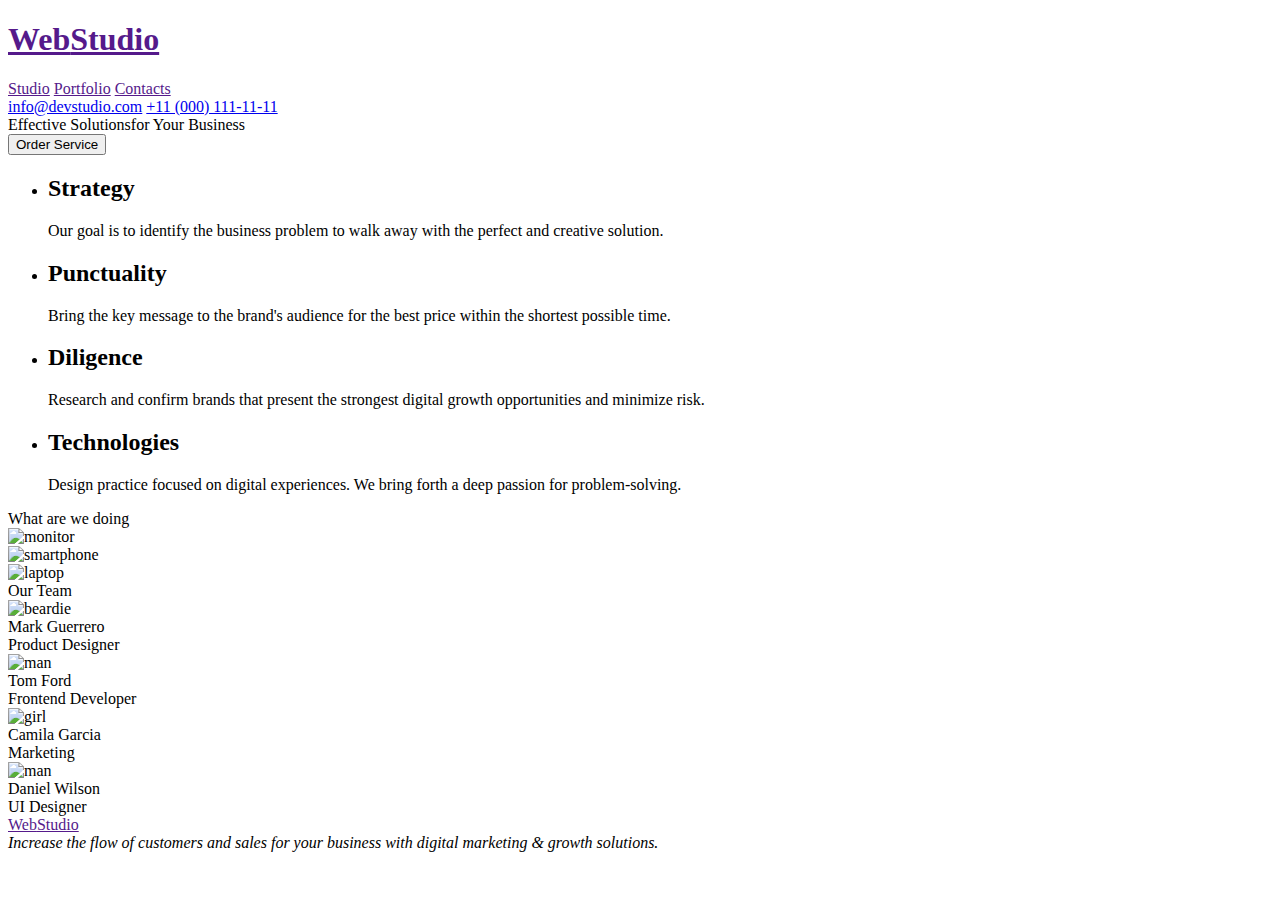
==== index.html @ ff36508e "create index.html" ====
<!DOCTYPE html>
<html lang="en">
  <head>
    <meta charset="UTF-8" />
    <meta http-equiv="X-UA-Compatible" content="IE=edge" />
    <meta name="viewport" content="width=device-width, initial-scale=1.0" />
    <title>Document</title>
  </head>

  <body>
    <div>
      <header>
        <h1><a href=""><span>Web</span><span>Studio</span></a></h1>
        <nav>
          <a href="">Studio</a> <a href="">Portfolio</a> <a href="">Contacts</a>
        </nav>
        <a href="mailto:info@devstudio.com">info@devstudio.com</a>
        <a href="tel:+11(000)111-11-11">+11 (000) 111-11-11</a>
      </header>
      <main>
        <div>
          <div>Effective Solutionsfor Your Business</div>
          <button type="button">Order Service</button>
        </div>
        <div>
          <ul>
            <li>
              <div>
                <div><h2>Strategy</h2></div>
                <div>
                  Our goal is to identify the business problem to walk away with
                  the perfect and creative solution.
                </div>
              </div>
            </li>
            <li>
              <div>
                <div><h2>Punctuality</h2></div>
                <div>
                  Bring the key message to the brand's audience for the best
                  price within the shortest possible time.
                </div>
              </div>
            </li>
            <li>
              <div>
                <div><h2>Diligence</h2></div>
                <div>
                  Research and confirm brands that present the strongest digital
                  growth opportunities and minimize risk.
                </div>
              </div>
            </li>
            <li>
              <div>
                <div><h2>Technologies</h2></div>
                <div>
                  Design practice focused on digital experiences. We bring forth
                  a deep passion for problem-solving.
                </div>
              </div>
            </li>
          </ul>
        </div>
        <div>
          <div>What are we doing</div>
          <div>
            <img
              src="img/3f1205d1d2bc99a08f2351d49f36efdb.jpg"
              alt="monitor"
              width="360"
              height="300"
            />
          </div>
          <div>
            <img
              src="img/3c4c4fcb2a83e793cae5e43b6e5c5118.jpg"
              alt="smartphone"
              width="360"
              height="300"
            />
          </div>
          <div>
            <img
              src="img/abef81a74efa88a3d978cf41b50436ff.jpg"
              alt="laptop"
              width="360"
              height="300"
            />
          </div>
        </div>
        <div>
          <div>Our Team</div>
          <div>
            <img
              src="img/27d7cc162dfead836063691cf04a58cf.jpg"
              alt="beardie"
              width="264"
            />
            <div>Mark Guerrero</div>
            <div>Product Designer</div>
          </div>
          <div>
            <img
              src="img/8a9539bd306a71f0180d4ac75766361e.jpg"
              alt="man"
              width="264"
            />
            <div>Tom Ford</div>
            <div>Frontend Developer</div>
          </div>
          <div>
            <img
              src="img/210eea8d1f5ef1a5b4db4f62aba5e8e9.jpg"
              alt="girl"
              width="264"
            />
            <div>Camila Garcia</div>
            <div>Marketing</div>
          </div>
          <div>
            <img
              src="img/c6daee5d9dff1c4f03f226cbaec0f164.jpg"
              alt="man"
              width="264"
            />
            <div>Daniel Wilson</div>
            <div>UI Designer</div>
          </div>
        </div>
      </main>
      <footer>
        <div><a href=""><span>Web</span><span>Studio</span></a></div>
        <div>
          <address>
            Increase the flow of customers and sales for your business with
            digital marketing & growth solutions.
          </address>
        </div>
      </footer>
    </div>
  </body>
</html>
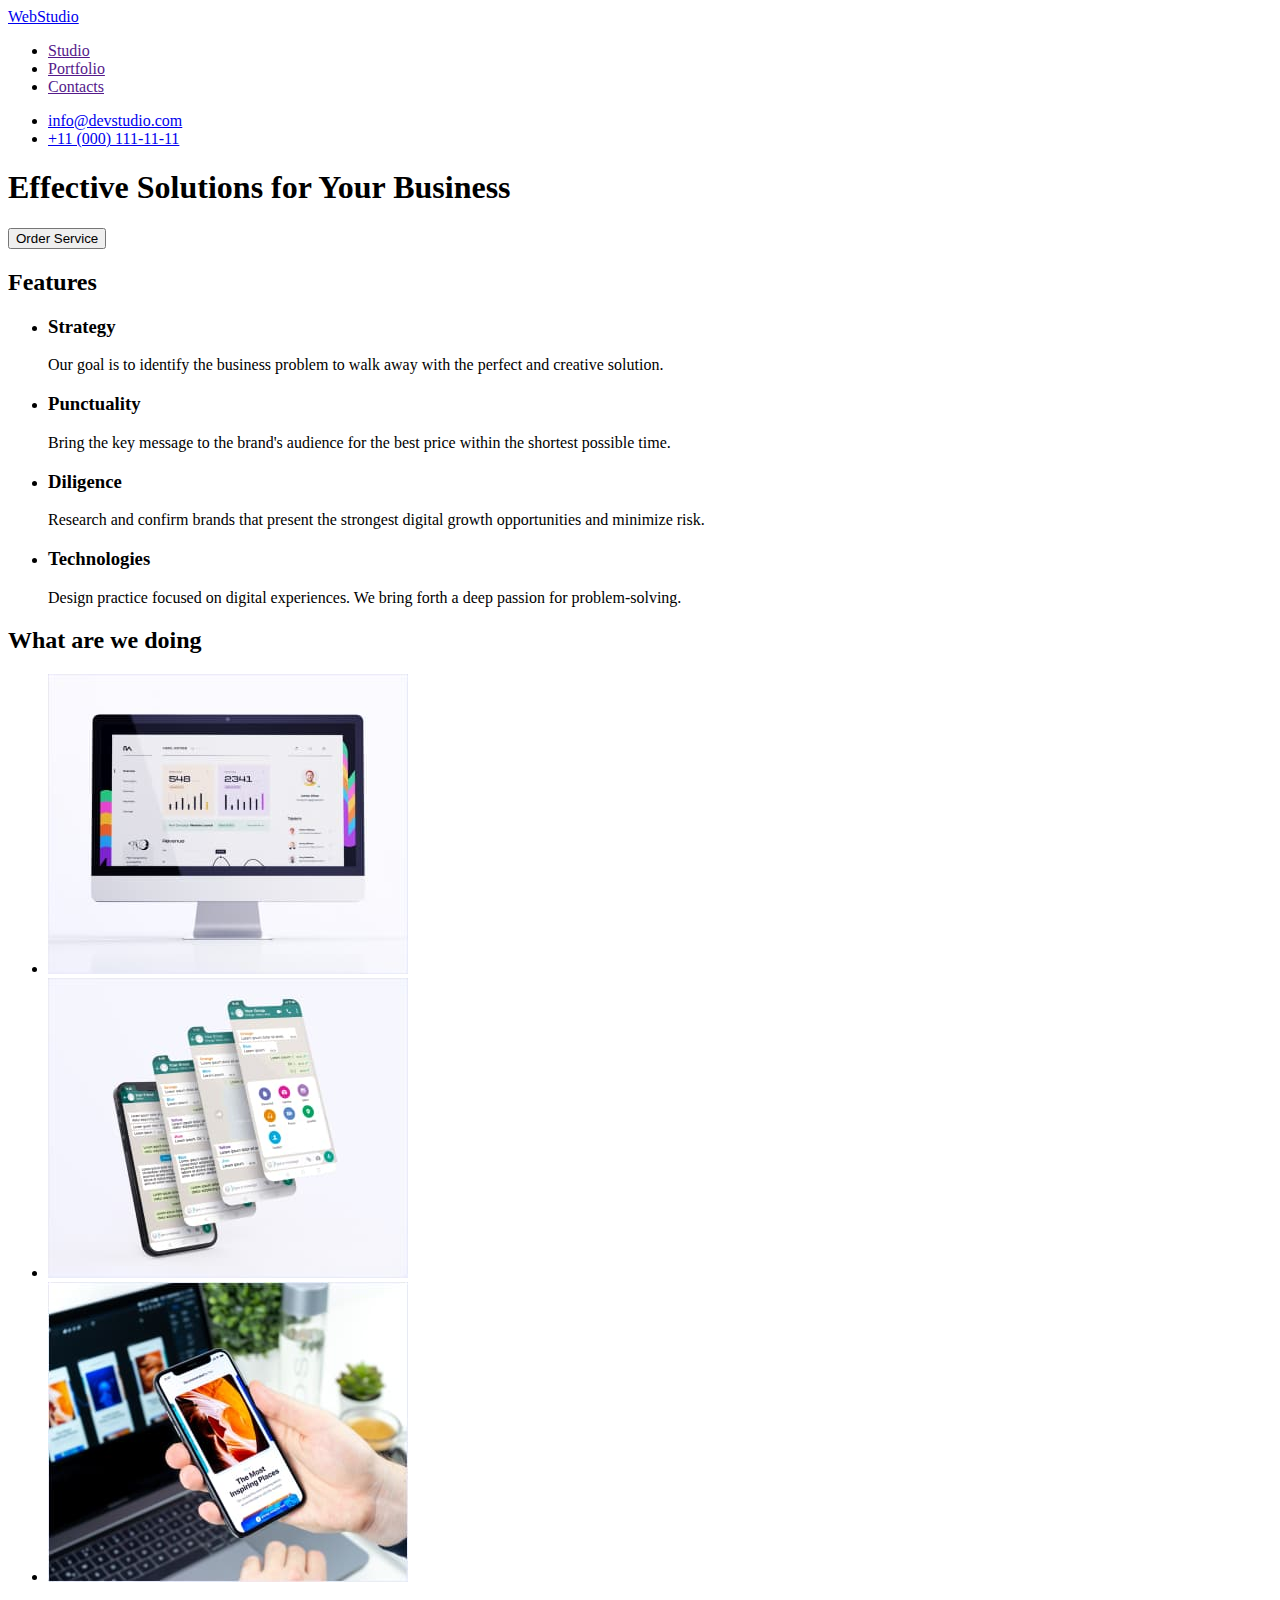
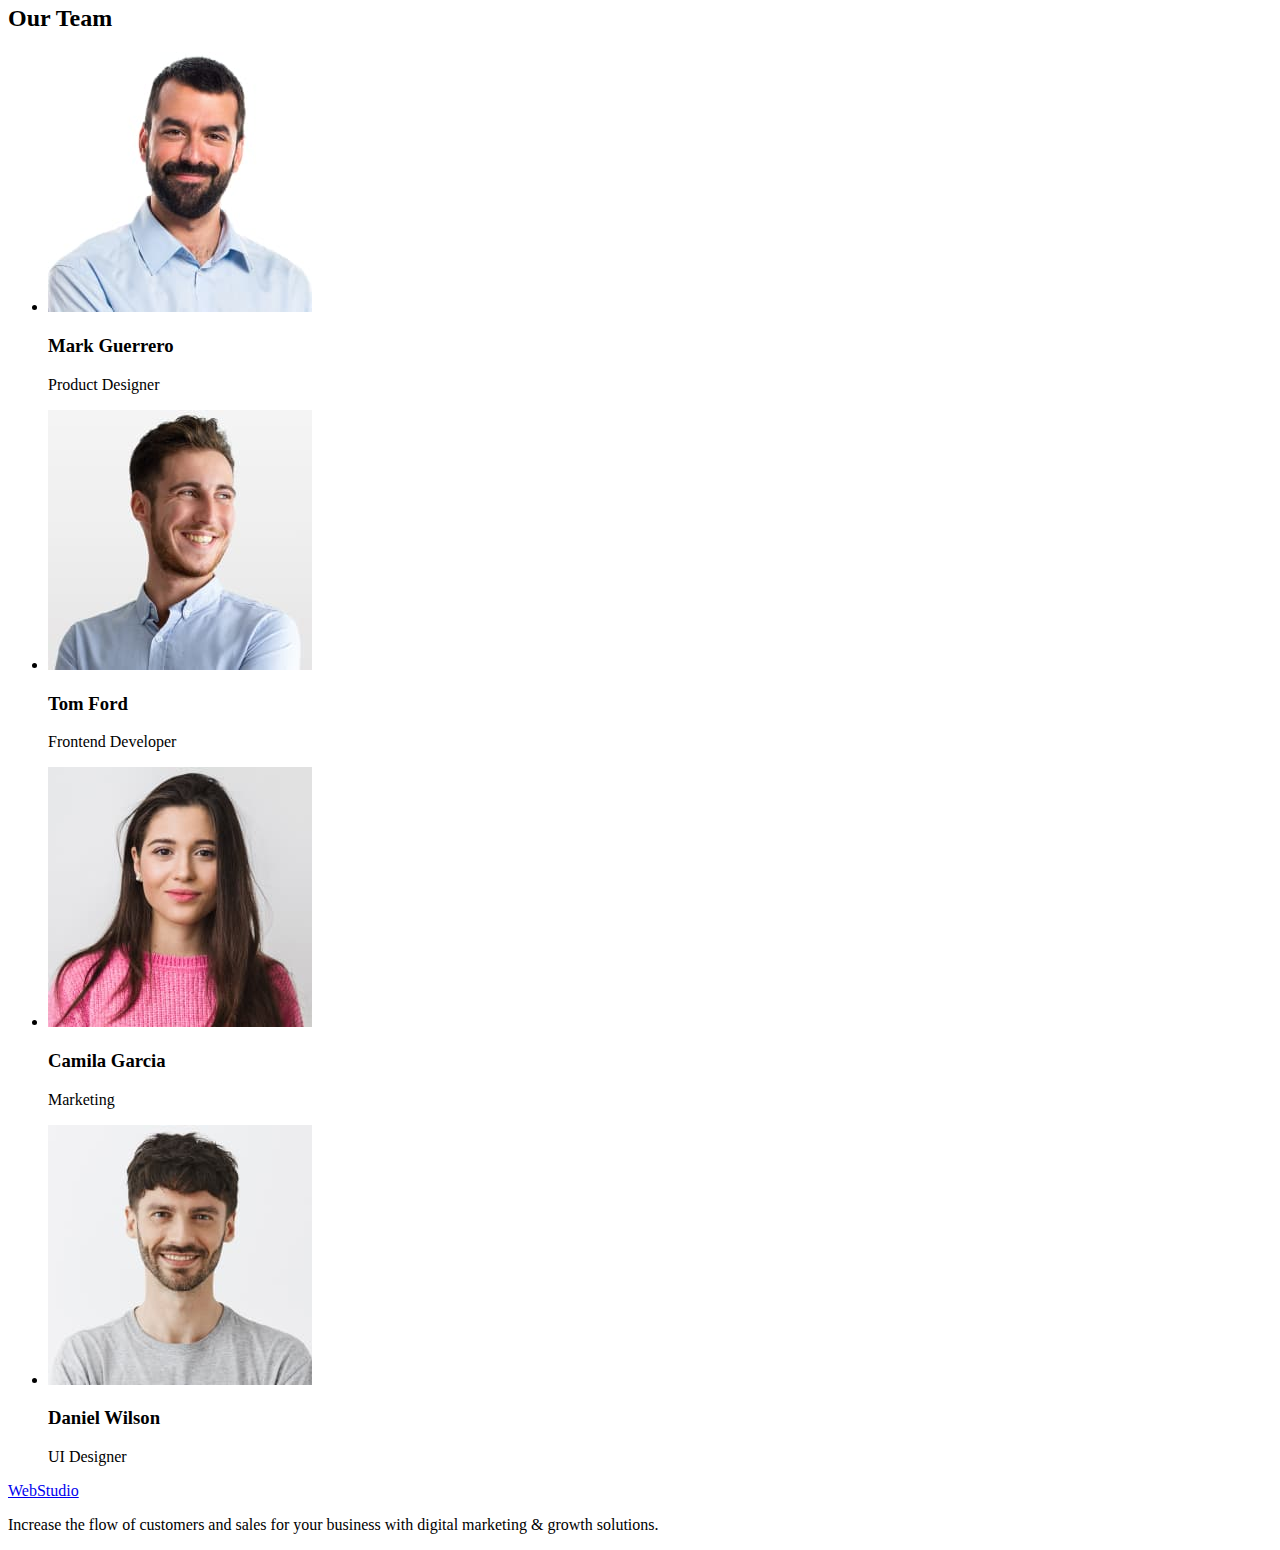
==== commit 9c55620d: "firstcommit" ====
--- a/index.html
+++ b/index.html
@@ -1,143 +1,107 @@
 <!DOCTYPE html>
 <html lang="en">
-  <head>
+
+<head>
     <meta charset="UTF-8" />
     <meta http-equiv="X-UA-Compatible" content="IE=edge" />
     <meta name="viewport" content="width=device-width, initial-scale=1.0" />
-    <title>Document</title>
-  </head>
+    <title>WebStudio</title>
+</head>
 
-  <body>
-    <div>
-      <header>
-        <h1><a href=""><span>Web</span><span>Studio</span></a></h1>
+<body>
+    <header>
         <nav>
-          <a href="">Studio</a> <a href="">Portfolio</a> <a href="">Contacts</a>
+            <a href="/">WebStudio</a>
+            <ul>
+                <li><a href="">Studio</a></li>
+                <li><a href="">Portfolio</a></li>
+                <li><a href="">Contacts</a></li>
+            </ul>
         </nav>
-        <a href="mailto:info@devstudio.com">info@devstudio.com</a>
-        <a href="tel:+11(000)111-11-11">+11 (000) 111-11-11</a>
-      </header>
-      <main>
-        <div>
-          <div>Effective Solutionsfor Your Business</div>
-          <button type="button">Order Service</button>
-        </div>
-        <div>
-          <ul>
-            <li>
-              <div>
-                <div><h2>Strategy</h2></div>
-                <div>
-                  Our goal is to identify the business problem to walk away with
-                  the perfect and creative solution.
-                </div>
-              </div>
-            </li>
-            <li>
-              <div>
-                <div><h2>Punctuality</h2></div>
-                <div>
-                  Bring the key message to the brand's audience for the best
-                  price within the shortest possible time.
-                </div>
-              </div>
-            </li>
-            <li>
-              <div>
-                <div><h2>Diligence</h2></div>
-                <div>
-                  Research and confirm brands that present the strongest digital
-                  growth opportunities and minimize risk.
-                </div>
-              </div>
-            </li>
-            <li>
-              <div>
-                <div><h2>Technologies</h2></div>
-                <div>
-                  Design practice focused on digital experiences. We bring forth
-                  a deep passion for problem-solving.
-                </div>
-              </div>
-            </li>
-          </ul>
-        </div>
-        <div>
-          <div>What are we doing</div>
-          <div>
-            <img
-              src="img/3f1205d1d2bc99a08f2351d49f36efdb.jpg"
-              alt="monitor"
-              width="360"
-              height="300"
-            />
-          </div>
-          <div>
-            <img
-              src="img/3c4c4fcb2a83e793cae5e43b6e5c5118.jpg"
-              alt="smartphone"
-              width="360"
-              height="300"
-            />
-          </div>
-          <div>
-            <img
-              src="img/abef81a74efa88a3d978cf41b50436ff.jpg"
-              alt="laptop"
-              width="360"
-              height="300"
-            />
-          </div>
-        </div>
-        <div>
-          <div>Our Team</div>
-          <div>
-            <img
-              src="img/27d7cc162dfead836063691cf04a58cf.jpg"
-              alt="beardie"
-              width="264"
-            />
-            <div>Mark Guerrero</div>
-            <div>Product Designer</div>
-          </div>
-          <div>
-            <img
-              src="img/8a9539bd306a71f0180d4ac75766361e.jpg"
-              alt="man"
-              width="264"
-            />
-            <div>Tom Ford</div>
-            <div>Frontend Developer</div>
-          </div>
-          <div>
-            <img
-              src="img/210eea8d1f5ef1a5b4db4f62aba5e8e9.jpg"
-              alt="girl"
-              width="264"
-            />
-            <div>Camila Garcia</div>
-            <div>Marketing</div>
-          </div>
-          <div>
-            <img
-              src="img/c6daee5d9dff1c4f03f226cbaec0f164.jpg"
-              alt="man"
-              width="264"
-            />
-            <div>Daniel Wilson</div>
-            <div>UI Designer</div>
-          </div>
-        </div>
-      </main>
-      <footer>
-        <div><a href=""><span>Web</span><span>Studio</span></a></div>
-        <div>
-          <address>
-            Increase the flow of customers and sales for your business with
-            digital marketing & growth solutions.
-          </address>
-        </div>
-      </footer>
-    </div>
-  </body>
-</html>
+        <ul>
+            <li><a href="mailto:info@devstudio.com">info@devstudio.com</a></li>
+            <li><a href="tel:+11(000)111-11-11">+11 (000) 111-11-11</a></li>
+        </ul>
+    </header>
+    <main>
+        <section>
+            <h1>Effective Solutions for Your Business</h1>
+            <button type="button">Order Service</button>
+        </section>
+        <section>
+            <h2>Features</h2>
+            <ul>
+                <li>
+                    <h3>Strategy</h3>
+                    <p>
+                        Our goal is to identify the business problem to walk away with
+                        the perfect and creative solution.
+                    </p>
+                </li>
+                <li>
+                    <h3>Punctuality</h3>
+                    <p>
+                        Bring the key message to the brand's audience for the best
+                        price within the shortest possible time.
+                    </p>
+                </li>
+                <li>
+                    <h3>Diligence</h3>
+                    <p>
+                        Research and confirm brands that present the strongest digital
+                        growth opportunities and minimize risk.
+                    </p>
+                </li>
+                <li>
+                    <h3>Technologies</h3>
+                    <p>
+                        Design practice focused on digital experiences. We bring forth
+                        a deep passion for problem-solving.
+                    </p>
+                </li>
+            </ul>
+        </section>
+        <section>
+            <h2>What are we doing</h2>
+            <ul>
+                <li><img src="images/Rectangle71.jpg" alt="monitor" width="360" height="300" /></li>
+                <li><img src="images/Rectangle72.jpg" alt="smartphone" width="360" height="300" /></li>
+                <li><img src="images/Rectangle73.jpg" alt="laptop" width="360" height="300" /></li>
+            </ul>
+        </section>
+        <section>
+            <h2>Our Team</h2>
+            <ul>
+                <li>
+                    <img src="images/img1.jpg" alt="Product Designer" width="264" />
+                    <h3>Mark Guerrero</h3>
+                    <p>Product Designer</p>
+                </li>
+                <li>
+                    <img src="images/img2.jpg" alt="Frontend Developer" width="264" />
+                    <h3>Tom Ford</h3>
+                    <p>Frontend Developer</p>
+                </li>
+                <li>
+                    <img src="images/img3.jpg" alt="Marketing" width="264" />
+                    <h3>Camila Garcia</h3>
+                    <p>Marketing</p>
+                </li>
+                <li>
+                    <img src="images/img4.jpg" alt="UI Designer" width="264" />
+                    <h3>Daniel Wilson</h3>
+                    <p>UI Designer</p>
+                </li>
+            </ul>
+        </section>
+    </main>
+    <footer>
+        <a href="/">WebStudio</a>    
+            <p>
+                Increase the flow of customers and sales for your business with
+                digital marketing & growth solutions.
+            </p>
+    </footer>
+</body>
+
+</html>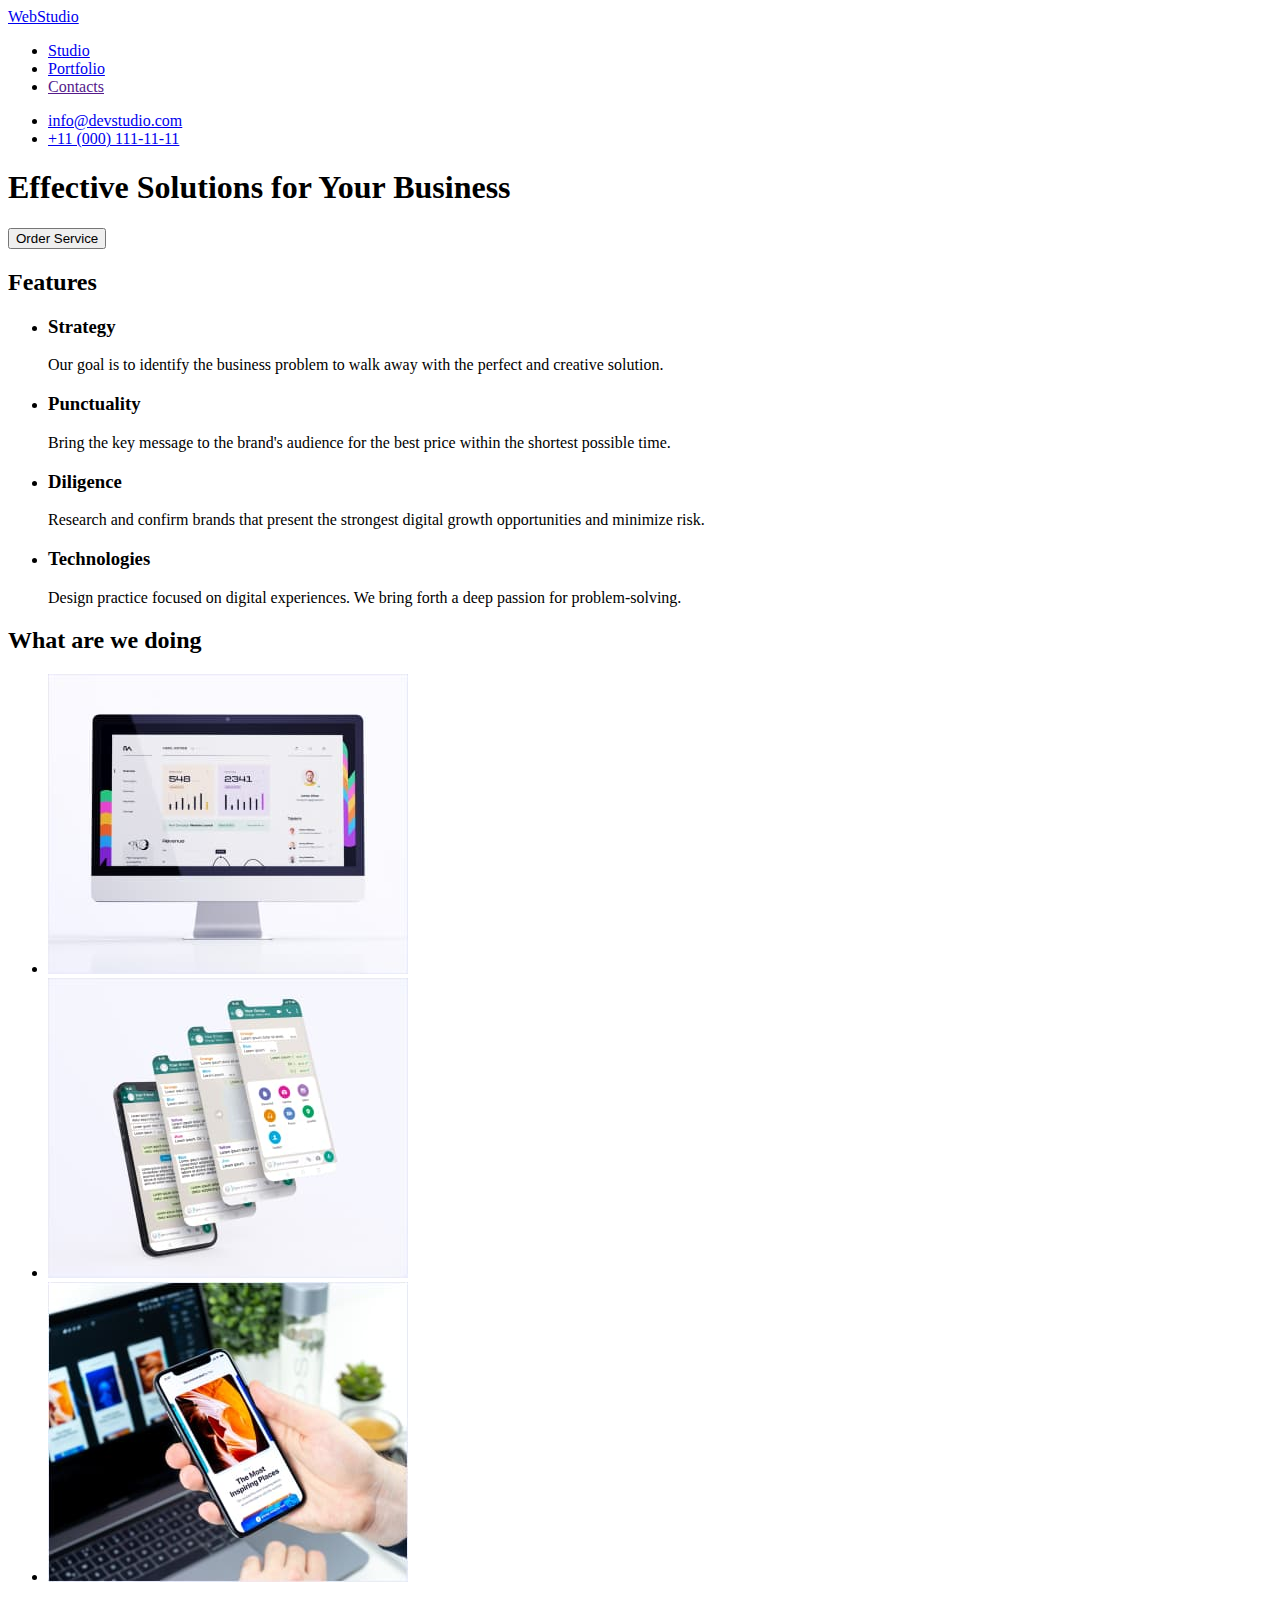
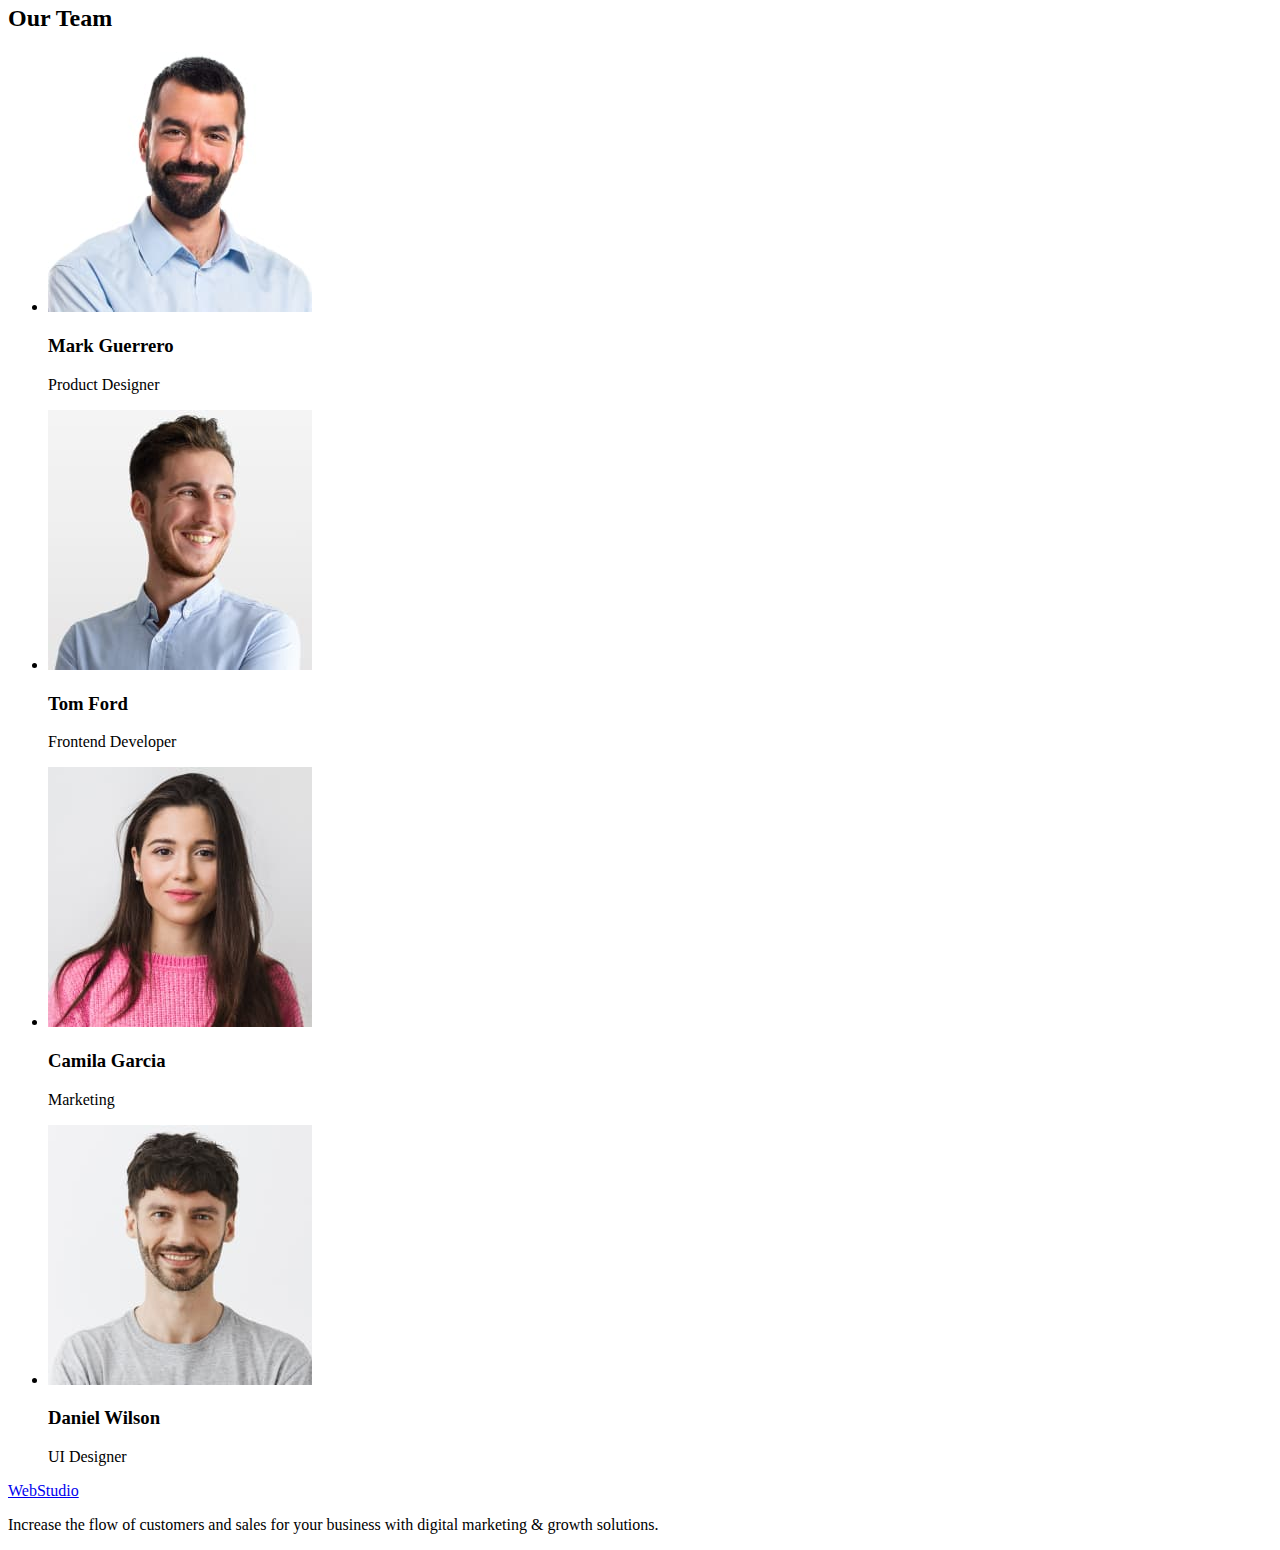
==== commit 4f90e800: "added-buttons" ====
--- a/index.html
+++ b/index.html
@@ -13,8 +13,8 @@
         <nav>
             <a href="/">WebStudio</a>
             <ul>
-                <li><a href="">Studio</a></li>
-                <li><a href="">Portfolio</a></li>
+                <li><a href="index.html">Studio</a></li>
+                <li><a href="portfolio.html">Portfolio</a></li>
                 <li><a href="">Contacts</a></li>
             </ul>
         </nav>
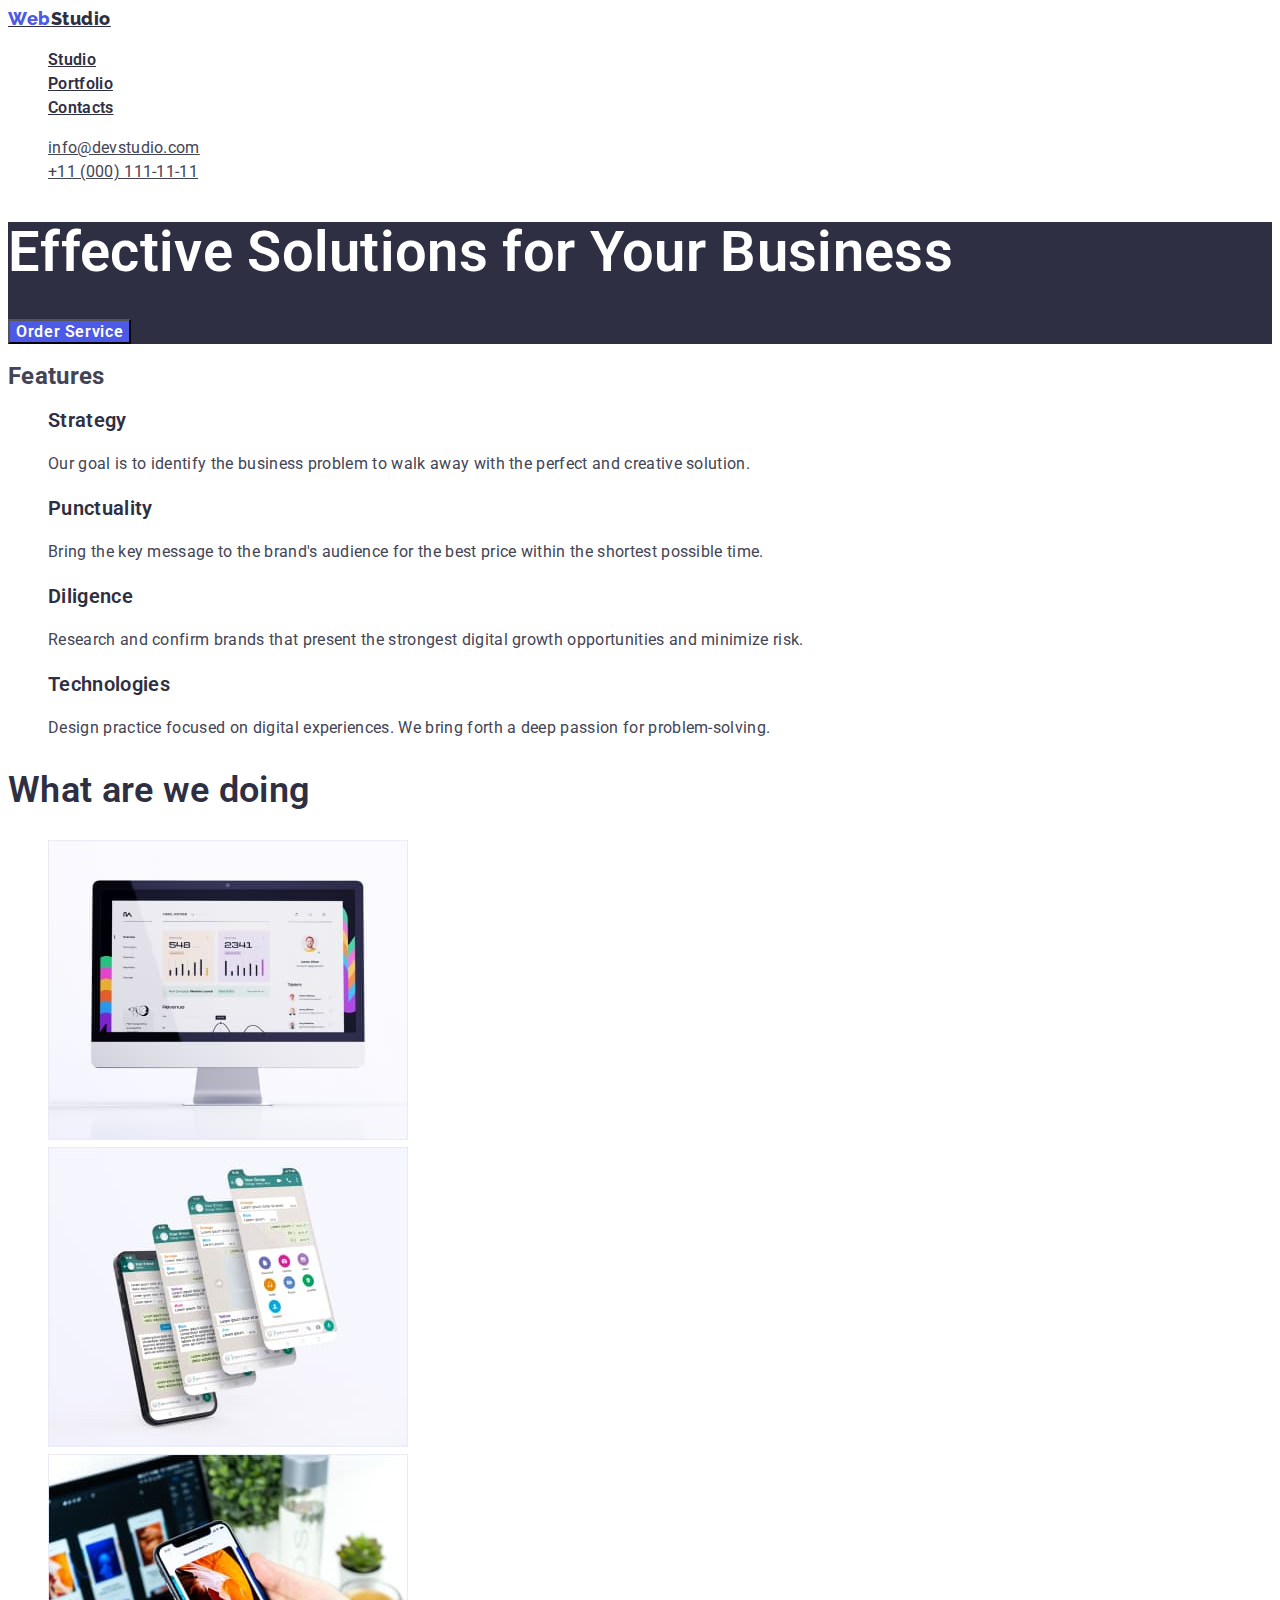
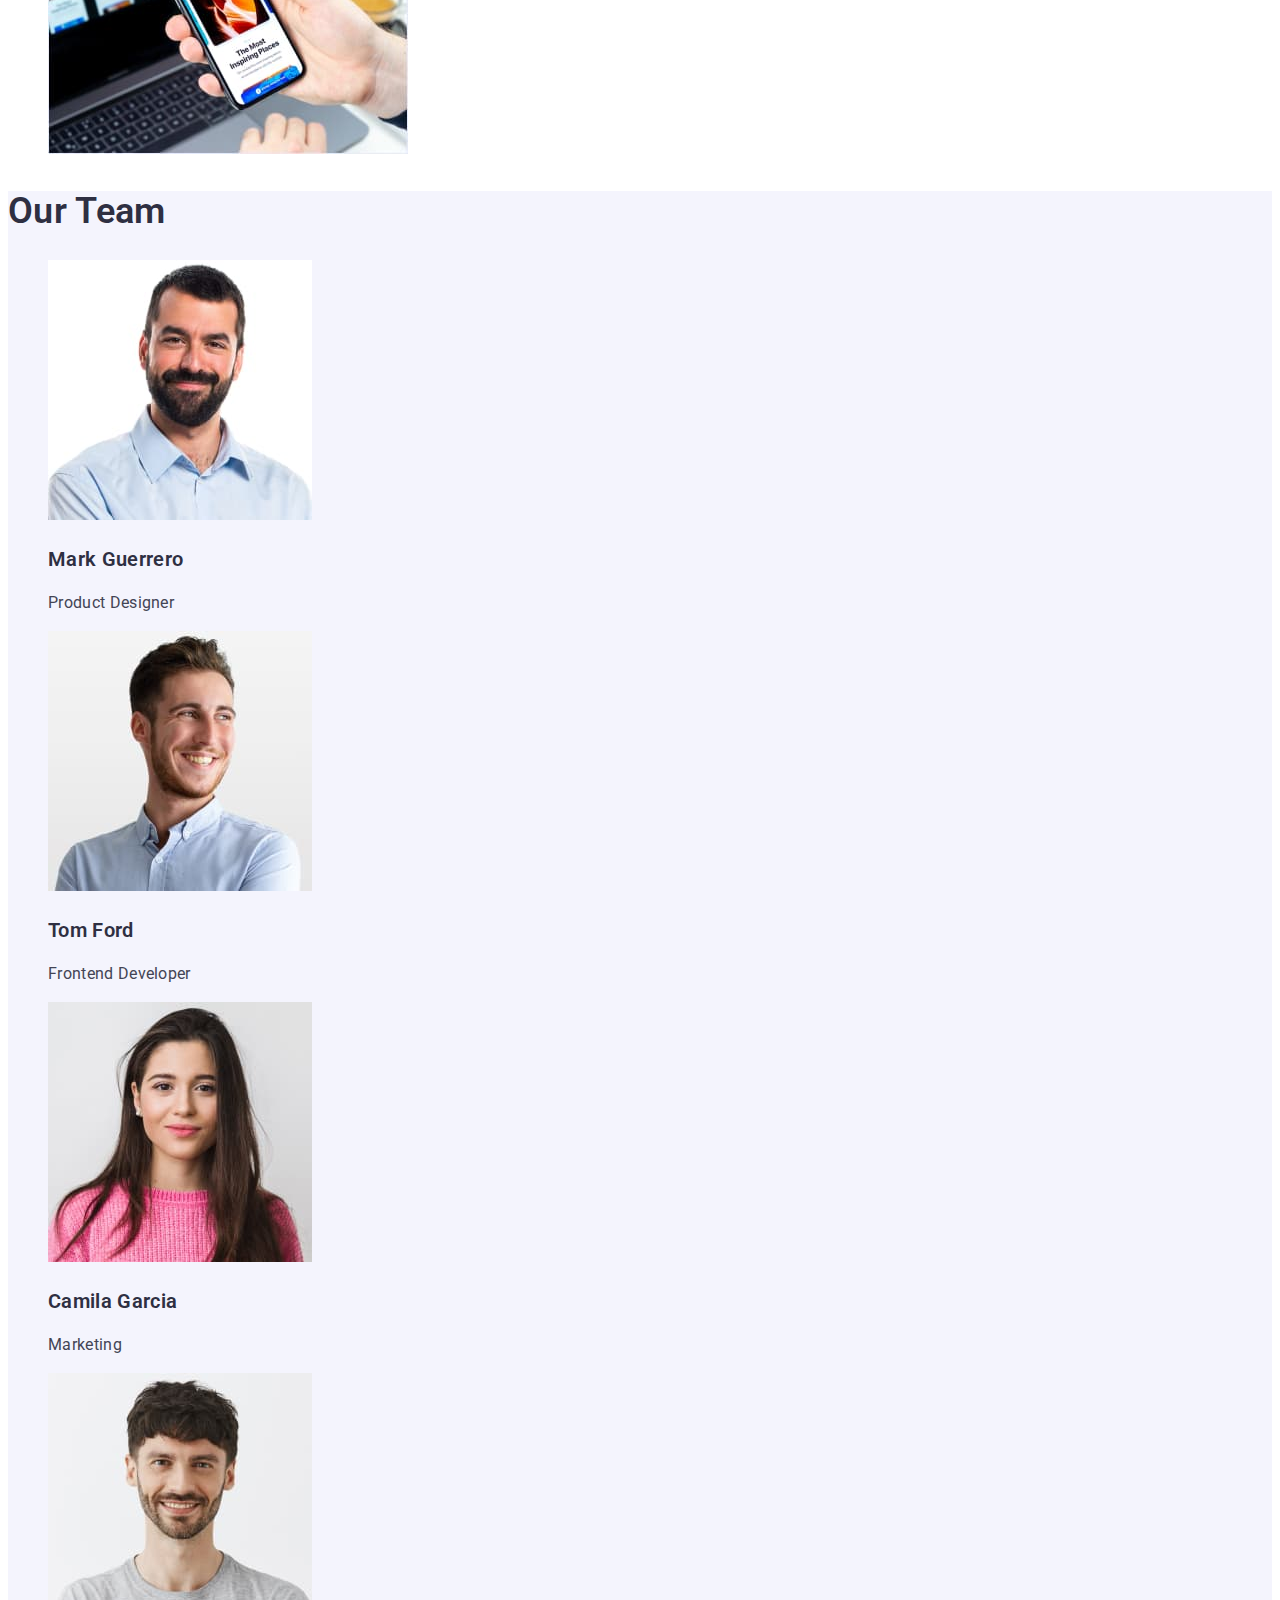
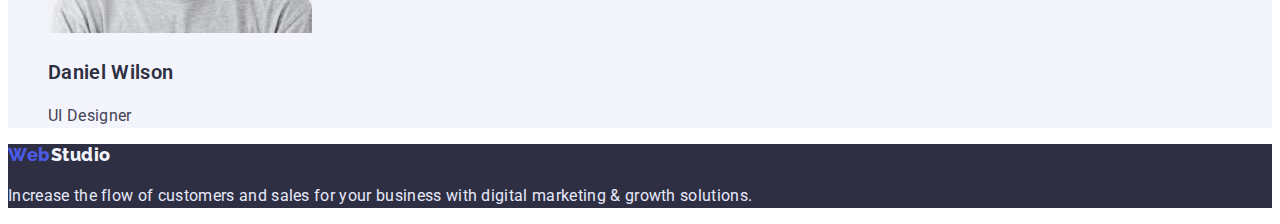
==== commit 8df57fc1: "complete" ====
--- a/index.html
+++ b/index.html
@@ -1,107 +1,143 @@
 <!DOCTYPE html>
 <html lang="en">
-
-<head>
+  <head>
     <meta charset="UTF-8" />
     <meta http-equiv="X-UA-Compatible" content="IE=edge" />
     <meta name="viewport" content="width=device-width, initial-scale=1.0" />
     <title>WebStudio</title>
-</head>
+    <link
+      href="https://fonts.googleapis.com/css2?family=Raleway:wght@700;800&family=Roboto:wght@400;500;700;900&display=swap"
+      rel="stylesheet"
+    />
+    <link rel="stylesheet" href="css/styles.css" />
+  </head>
 
-<body>
-    <header>
-        <nav>
-            <a href="/">WebStudio</a>
-            <ul>
-                <li><a href="index.html">Studio</a></li>
-                <li><a href="portfolio.html">Portfolio</a></li>
-                <li><a href="">Contacts</a></li>
-            </ul>
-        </nav>
-        <ul>
-            <li><a href="mailto:info@devstudio.com">info@devstudio.com</a></li>
-            <li><a href="tel:+11(000)111-11-11">+11 (000) 111-11-11</a></li>
+  <body>
+    <header class="header">
+      <nav>
+        <a class="logo" href="/"
+          ><span class="logo-web">Web</span
+          ><span class="logo-studio">Studio</span></a
+        >
+        <ul class="site-nav list">
+          <li><a class="link" href="index.html">Studio</a></li>
+          <li><a class="link" href="portfolio.html">Portfolio</a></li>
+          <li><a class="link" href="">Contacts</a></li>
         </ul>
+      </nav>
+      <ul class="contacts list">
+        <li>
+          <a class="link" href="mailto:info@devstudio.com"
+            >info@devstudio.com</a
+          >
+        </li>
+        <li>
+          <a class="link" href="tel:+11(000)111-11-11">+11 (000) 111-11-11</a>
+        </li>
+      </ul>
     </header>
     <main>
-        <section>
-            <h1>Effective Solutions for Your Business</h1>
-            <button type="button">Order Service</button>
-        </section>
-        <section>
-            <h2>Features</h2>
-            <ul>
-                <li>
-                    <h3>Strategy</h3>
-                    <p>
-                        Our goal is to identify the business problem to walk away with
-                        the perfect and creative solution.
-                    </p>
-                </li>
-                <li>
-                    <h3>Punctuality</h3>
-                    <p>
-                        Bring the key message to the brand's audience for the best
-                        price within the shortest possible time.
-                    </p>
-                </li>
-                <li>
-                    <h3>Diligence</h3>
-                    <p>
-                        Research and confirm brands that present the strongest digital
-                        growth opportunities and minimize risk.
-                    </p>
-                </li>
-                <li>
-                    <h3>Technologies</h3>
-                    <p>
-                        Design practice focused on digital experiences. We bring forth
-                        a deep passion for problem-solving.
-                    </p>
-                </li>
-            </ul>
-        </section>
-        <section>
-            <h2>What are we doing</h2>
-            <ul>
-                <li><img src="images/Rectangle71.jpg" alt="monitor" width="360" height="300" /></li>
-                <li><img src="images/Rectangle72.jpg" alt="smartphone" width="360" height="300" /></li>
-                <li><img src="images/Rectangle73.jpg" alt="laptop" width="360" height="300" /></li>
-            </ul>
-        </section>
-        <section>
-            <h2>Our Team</h2>
-            <ul>
-                <li>
-                    <img src="images/img1.jpg" alt="Product Designer" width="264" />
-                    <h3>Mark Guerrero</h3>
-                    <p>Product Designer</p>
-                </li>
-                <li>
-                    <img src="images/img2.jpg" alt="Frontend Developer" width="264" />
-                    <h3>Tom Ford</h3>
-                    <p>Frontend Developer</p>
-                </li>
-                <li>
-                    <img src="images/img3.jpg" alt="Marketing" width="264" />
-                    <h3>Camila Garcia</h3>
-                    <p>Marketing</p>
-                </li>
-                <li>
-                    <img src="images/img4.jpg" alt="UI Designer" width="264" />
-                    <h3>Daniel Wilson</h3>
-                    <p>UI Designer</p>
-                </li>
-            </ul>
-        </section>
+      <section class="hero">
+        <h1 class="hero-text">Effective Solutions for Your Business</h1>
+        <button type="button" class="hero-button">Order Service</button>
+      </section>
+      <section class="features">
+        <h2>Features</h2>
+        <ul class="list">
+          <li>
+            <h3 class="features-title">Strategy</h3>
+            <p class="features-text">
+              Our goal is to identify the business problem to walk away with the
+              perfect and creative solution.
+            </p>
+          </li>
+          <li>
+            <h3 class="features-title">Punctuality</h3>
+            <p class="features-text">
+              Bring the key message to the brand's audience for the best price
+              within the shortest possible time.
+            </p>
+          </li>
+          <li>
+            <h3 class="features-title">Diligence</h3>
+            <p class="features-text">
+              Research and confirm brands that present the strongest digital
+              growth opportunities and minimize risk.
+            </p>
+          </li>
+          <li>
+            <h3 class="features-title">Technologies</h3>
+            <p class="features-text">
+              Design practice focused on digital experiences. We bring forth a
+              deep passion for problem-solving.
+            </p>
+          </li>
+        </ul>
+      </section>
+      <section class="product">
+        <h2 class="product-title">What are we doing</h2>
+        <ul class="list">
+          <li>
+            <img
+              src="images/Rectangle71.jpg"
+              alt="monitor"
+              width="360"
+              height="300"
+            />
+          </li>
+          <li>
+            <img
+              src="images/Rectangle72.jpg"
+              alt="smartphone"
+              width="360"
+              height="300"
+            />
+          </li>
+          <li>
+            <img
+              src="images/Rectangle73.jpg"
+              alt="laptop"
+              width="360"
+              height="300"
+            />
+          </li>
+        </ul>
+      </section>
+      <section class="team">
+        <h2 class="team-title">Our Team</h2>
+        <ul class="list">
+          <li>
+            <img src="images/img1.jpg" alt="Product Designer" width="264" />
+            <h3 class="team-employee">Mark Guerrero</h3>
+            <p>Product Designer</p>
+          </li>
+          <li>
+            <img src="images/img2.jpg" alt="Frontend Developer" width="264" />
+            <h3 class="team-employee">Tom Ford</h3>
+            <p>Frontend Developer</p>
+          </li>
+          <li>
+            <img src="images/img3.jpg" alt="Marketing" width="264" />
+            <h3 class="team-employee">Camila Garcia</h3>
+            <p>Marketing</p>
+          </li>
+          <li>
+            <img src="images/img4.jpg" alt="UI Designer" width="264" />
+            <h3 class="team-employee">Daniel Wilson</h3>
+            <p>UI Designer</p>
+          </li>
+        </ul>
+      </section>
     </main>
-    <footer>
-        <a href="/">WebStudio</a>    
-            <p>
-                Increase the flow of customers and sales for your business with
-                digital marketing & growth solutions.
-            </p>
+    <footer class="footer">
+      <a class="logo link" href="/"
+        ><span class="logo-web">Web</span
+        ><span class="logo-studio">Studio</span></a
+      >
+      <p>
+        Increase the flow of customers and sales for your business with digital
+        marketing & growth solutions.
+      </p>
     </footer>
-</body>
-
-</html>+  </body>
+</html>
--- a/css/styles.css
+++ b/css/styles.css
@@ -0,0 +1,190 @@
+/* основной цвет текста  #434455  */
+/* вторичный цвет текста  #2E2F42 */
+/* белый  #FFFFFF */
+/* белый2 (подвал) logo  #F4F4FD */
+/* белый2 (подвал) text  #E7E9FC   */
+/* акцент #4D5AE5   */
+
+/* цвет фона   #FFFFFF */
+
+/* font-family: 'Raleway', sans-serif;
+font-family: 'Roboto', sans-serif; */
+
+:root {
+    --slate: #434455;
+    --navy-blue: #2e2f42;
+    --iris: #4d5ae5;
+    --activ-btn-color: #404BBF;
+    --white: #ffffff;
+    --cloud: #F4F4FD;
+    --cornflower: #E7E9FC;
+}
+
+body {
+    background-color: var(--white);
+    color: var(--slate);
+    font-family: "Roboto", sans-serif;
+    font-weight: 400;
+    font-size: 16px;
+    line-height: 24px;
+    letter-spacing: 0.02em;
+}
+
+
+
+.list {
+    list-style: none;
+}
+
+.logo,
+.site-nav .link {
+    color: var(--navy-blue);
+}
+
+.logo-web{
+    color: var(--iris);
+}
+
+.header .logo-studio{
+    color: var(--navy-blue);
+}
+
+.footer{
+    color: var(--cornflower);
+    background-color: var(--navy-blue);
+}
+
+.footer .logo-studio{
+    color: var(--cloud);
+}
+
+.site-nav .link:hover,
+.site-nav .link:focus {
+    color: var(--slate);
+}
+
+.site-nav .link:active {
+    color: var(--iris);
+}
+
+.contacts .link{
+    color: inherit;
+}
+
+.hero{
+    background: var(--navy-blue);
+}
+
+.hero-text{
+    color: var(--white);
+}
+
+.hero-button{
+    color: var(--white);
+}
+
+.hero-button,
+.hero-button:hover,
+.hero-button:focus{
+    background-color: var(--iris);
+}
+
+.hero-button:active{
+    background-color: var(--activ-btn-color);
+}
+
+
+
+.logo {
+    font-size: 18px;
+    font-family: "Raleway";
+    font-weight: 800;
+    letter-spacing: 0.03em;
+}
+
+.header .logo {
+    line-height: 114%;
+}
+
+.footer .logo {
+    line-height: 100%;
+}
+
+.site-nav{
+    font-weight: 600;
+}
+
+/* hero */
+
+.hero-text{
+    font-weight: 600;
+    font-size: 56px;
+    line-height: 60px;
+}
+
+.hero-button{
+    font-family: "Roboto", sans-serif;
+    font-weight: 600;
+    font-size: 16px;
+    line-height: 19px;
+    letter-spacing: 0.04em;
+}
+
+/* features */
+
+.features-title{
+    color: var(--navy-blue);
+    font-weight: 600;
+    font-size: 20px;
+    line-height: 24px;
+}
+
+/* product */
+
+.product-title,
+.team-title{
+    color: var(--navy-blue);
+    font-weight: 600;
+    font-size: 36px;
+    line-height: 40px;
+    
+}
+
+/* team */
+
+.team{
+    background-color: var(--cloud);
+}
+
+.team-employee{
+    color: var(--navy-blue);
+    font-weight: 600;
+    font-size: 20px;
+}
+
+/* portfolio */
+
+.button{
+    color: var(--iris);
+    background: var(--cloud);
+    font-weight: 600;
+    letter-spacing: 0.04em;
+    border: 1px solid var(--cornflower);
+}
+
+.button:hover,
+.button:focus{
+    cursor: pointer;
+    color: var(--white);
+    background-color: var(--iris);
+}
+
+.button:active{
+    background-color: var(--activ-btn-color);
+}
+
+.portfolio-title{
+    font-weight: 600;
+    font-size: 20px;
+    color: var(--navy-blue);
+}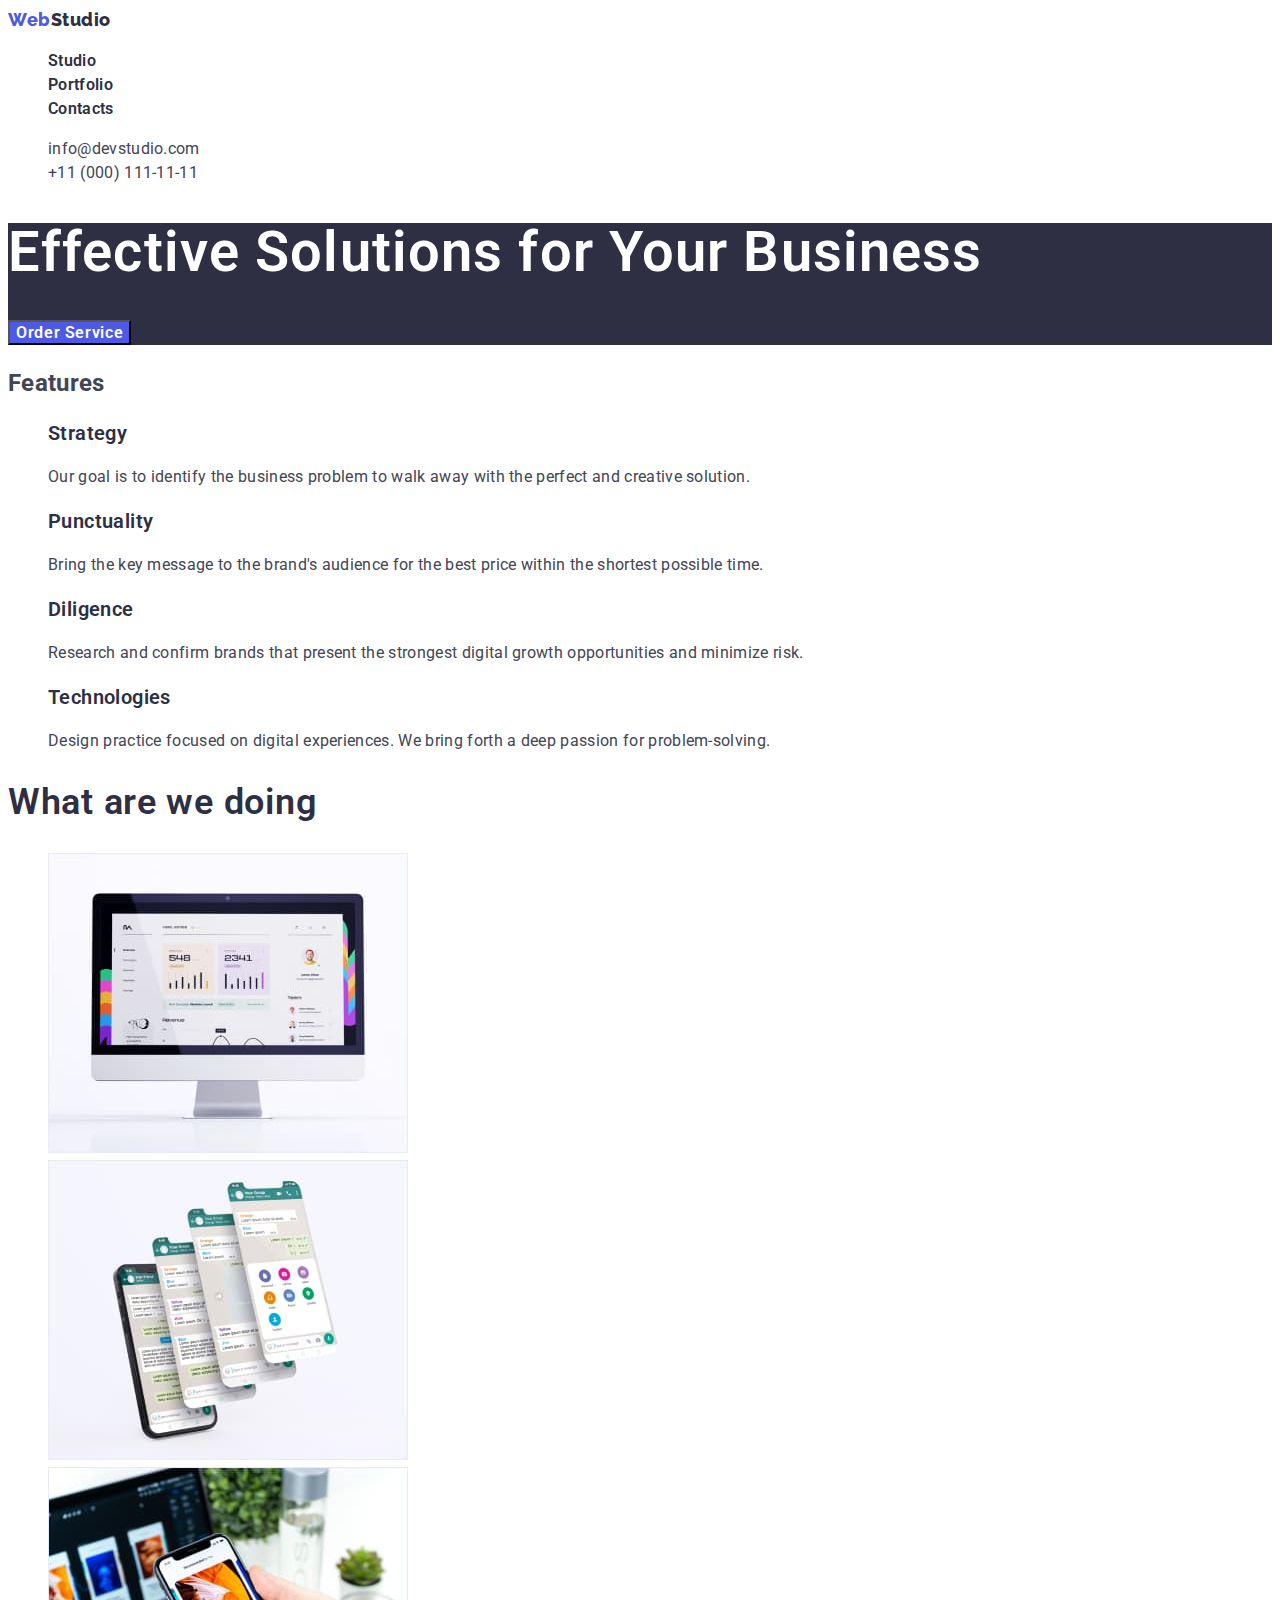
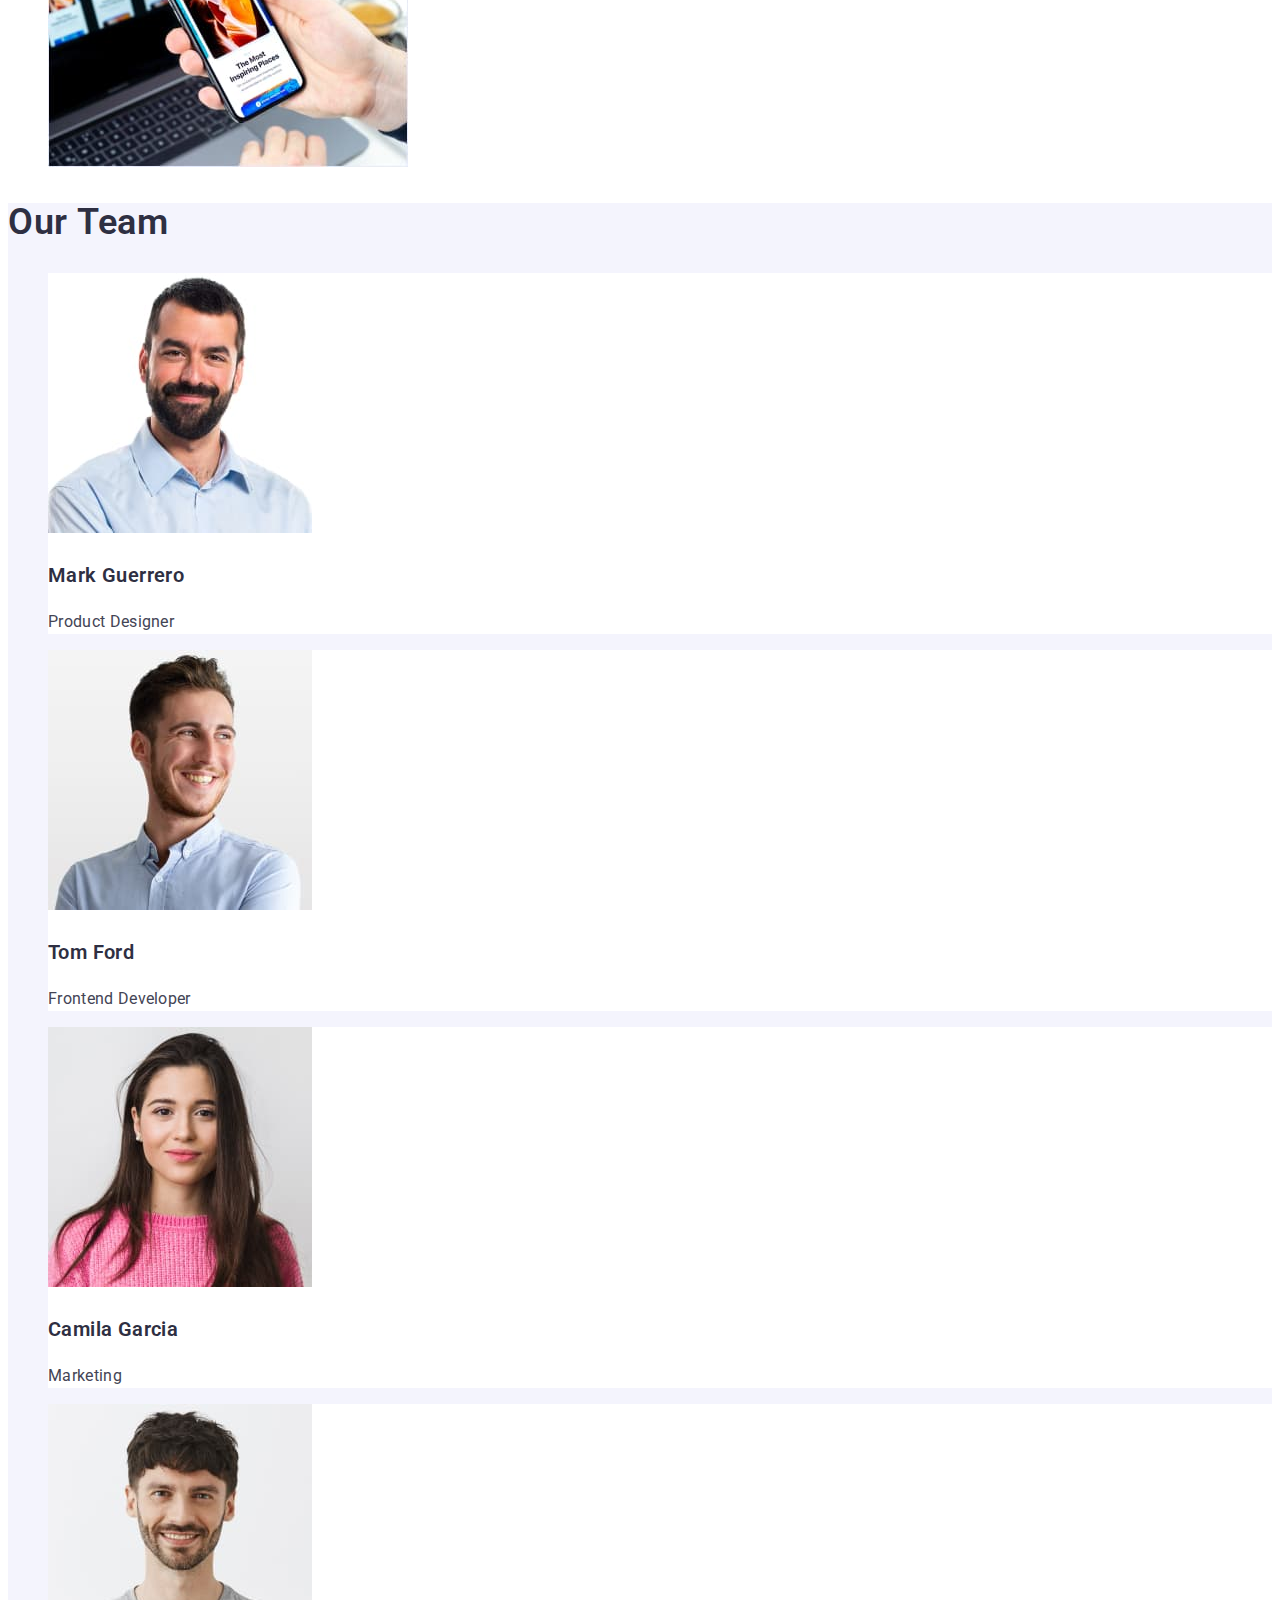
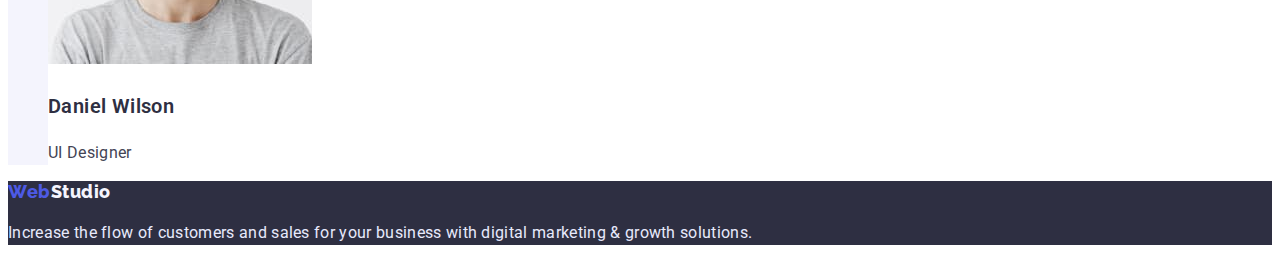
==== commit 37a1bf5c: "виправлення" ====
--- a/index.html
+++ b/index.html
@@ -17,7 +17,7 @@
       <nav>
         <a class="logo" href="/"
           ><span class="logo-web">Web</span
-          ><span class="logo-studio">Studio</span></a
+          >Studio</a
         >
         <ul class="site-nav list">
           <li><a class="link" href="index.html">Studio</a></li>
@@ -44,28 +44,28 @@
       <section class="features">
         <h2>Features</h2>
         <ul class="list">
-          <li>
+          <li class="item">
             <h3 class="features-title">Strategy</h3>
             <p class="features-text">
               Our goal is to identify the business problem to walk away with the
               perfect and creative solution.
             </p>
           </li>
-          <li>
+          <li class="item">
             <h3 class="features-title">Punctuality</h3>
             <p class="features-text">
               Bring the key message to the brand's audience for the best price
               within the shortest possible time.
             </p>
           </li>
-          <li>
+          <li class="item">
             <h3 class="features-title">Diligence</h3>
             <p class="features-text">
               Research and confirm brands that present the strongest digital
               growth opportunities and minimize risk.
             </p>
           </li>
-          <li>
+          <li class="item">
             <h3 class="features-title">Technologies</h3>
             <p class="features-text">
               Design practice focused on digital experiences. We bring forth a
@@ -77,7 +77,7 @@
       <section class="product">
         <h2 class="product-title">What are we doing</h2>
         <ul class="list">
-          <li>
+          <li class="item">
             <img
               src="images/Rectangle71.jpg"
               alt="monitor"
@@ -85,7 +85,7 @@
               height="300"
             />
           </li>
-          <li>
+          <li class="item">
             <img
               src="images/Rectangle72.jpg"
               alt="smartphone"
@@ -93,7 +93,7 @@
               height="300"
             />
           </li>
-          <li>
+          <li class="item">
             <img
               src="images/Rectangle73.jpg"
               alt="laptop"
@@ -106,22 +106,22 @@
       <section class="team">
         <h2 class="team-title">Our Team</h2>
         <ul class="list">
-          <li>
+          <li class="item">
             <img src="images/img1.jpg" alt="Product Designer" width="264" />
             <h3 class="team-employee">Mark Guerrero</h3>
             <p>Product Designer</p>
           </li>
-          <li>
+          <li class="item">
             <img src="images/img2.jpg" alt="Frontend Developer" width="264" />
             <h3 class="team-employee">Tom Ford</h3>
             <p>Frontend Developer</p>
           </li>
-          <li>
+          <li class="item">
             <img src="images/img3.jpg" alt="Marketing" width="264" />
             <h3 class="team-employee">Camila Garcia</h3>
             <p>Marketing</p>
           </li>
-          <li>
+          <li class="item">
             <img src="images/img4.jpg" alt="UI Designer" width="264" />
             <h3 class="team-employee">Daniel Wilson</h3>
             <p>UI Designer</p>
@@ -132,7 +132,7 @@
     <footer class="footer">
       <a class="logo link" href="/"
         ><span class="logo-web">Web</span
-        ><span class="logo-studio">Studio</span></a
+        >Studio</a
       >
       <p>
         Increase the flow of customers and sales for your business with digital
--- a/css/styles.css
+++ b/css/styles.css
@@ -24,28 +24,33 @@
     background-color: var(--white);
     color: var(--slate);
     font-family: "Roboto", sans-serif;
+
+
     font-weight: 400;
     font-size: 16px;
-    line-height: 24px;
-    letter-spacing: 0.02em;
-}
-
-
+    line-height: 1.5;
+    letter-spacing: 0.02em;
+}
 
 .list {
     list-style: none;
 }
 
+.item{
+    background-color: var(--white);
+}
+
 .logo,
 .site-nav .link {
     color: var(--navy-blue);
+    text-decoration: none;
 }
 
 .logo-web{
     color: var(--iris);
 }
 
-.header .logo-studio{
+.header .logo{
     color: var(--navy-blue);
 }
 
@@ -54,10 +59,12 @@
     background-color: var(--navy-blue);
 }
 
-.footer .logo-studio{
+.footer .logo{
     color: var(--cloud);
 }
 
+.logo:hover,
+.logo:focus,
 .site-nav .link:hover,
 .site-nav .link:focus {
     color: var(--slate);
@@ -69,6 +76,7 @@
 
 .contacts .link{
     color: inherit;
+    text-decoration: none;
 }
 
 .hero{
@@ -103,11 +111,11 @@
 }
 
 .header .logo {
-    line-height: 114%;
+    line-height: 1.34;
 }
 
 .footer .logo {
-    line-height: 100%;
+    line-height: 1;
 }
 
 .site-nav{
@@ -119,14 +127,15 @@
 .hero-text{
     font-weight: 600;
     font-size: 56px;
-    line-height: 60px;
+    line-height: 1.07;
+    letter-spacing: 0.02em;
 }
 
 .hero-button{
-    font-family: "Roboto", sans-serif;
+    font-family: inherit;
     font-weight: 600;
     font-size: 16px;
-    line-height: 19px;
+    line-height: 1.19;
     letter-spacing: 0.04em;
 }
 
@@ -136,7 +145,8 @@
     color: var(--navy-blue);
     font-weight: 600;
     font-size: 20px;
-    line-height: 24px;
+    line-height: 1.2;
+    letter-spacing: 0.02em;
 }
 
 /* product */
@@ -146,8 +156,8 @@
     color: var(--navy-blue);
     font-weight: 600;
     font-size: 36px;
-    line-height: 40px;
-    
+    line-height: 1.11;
+    letter-spacing: 0.02em;
 }
 
 /* team */
@@ -160,15 +170,19 @@
     color: var(--navy-blue);
     font-weight: 600;
     font-size: 20px;
+    line-height: 1.5;
+    letter-spacing: 0.02em;
 }
 
 /* portfolio */
 
-.button{
+.portfolio-button{
     color: var(--iris);
     background: var(--cloud);
+    font-size: 16px;
     font-weight: 600;
     letter-spacing: 0.04em;
+    line-height: 1.5;
     border: 1px solid var(--cornflower);
 }
 
@@ -186,5 +200,7 @@
 .portfolio-title{
     font-weight: 600;
     font-size: 20px;
+    line-height: 1.5;
+    letter-spacing: 0.02em;
     color: var(--navy-blue);
 }